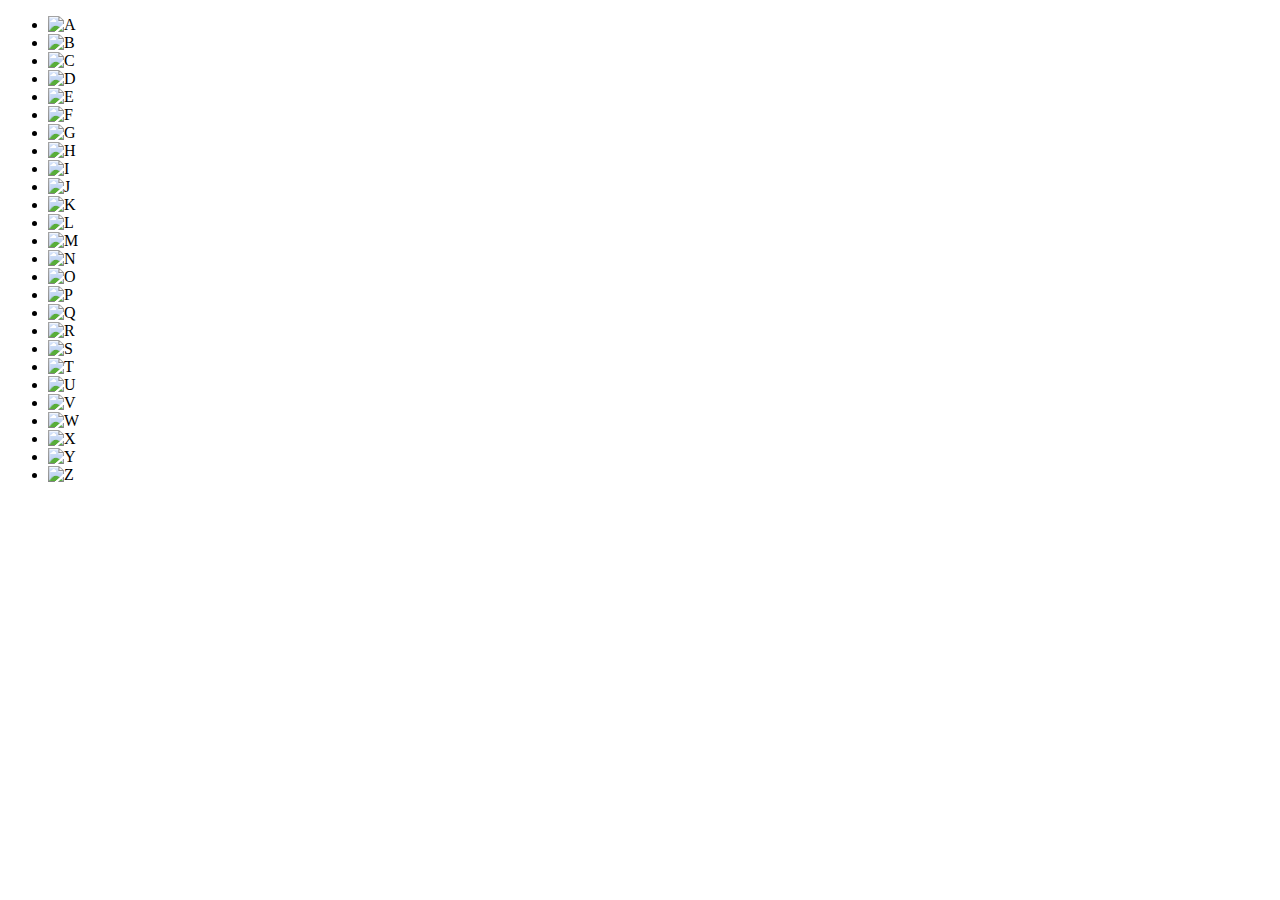
==== grid.html @ c7fb24b3 "initial grid setup" ====
<!DOCTYPE html>
<html lang="en">
  <head>
    <meta charset="UTF-8" />
    <link rel="icon" type="image/svg+xml" href="/vite.svg" />
    <meta name="viewport" content="width=device-width, initial-scale=1.0" />
    <title>Flexbox and Grid</title>
  </head>
  <body>
    <!-- <header><h1>Mila Scardigno</h1></header> -->
    <main>
      <div></div>
    </main>

    <ul class="grid">
      <li class="A">
        <img
          src="https://via.placeholder.com/100x100/85577e/f7f0da.png?text=A"
          alt="A"
        />
      </li>
      <li class="B">
        <img
          src="https://via.placeholder.com/100x100/85577e/f7f0da.png?text=B"
          alt="B"
        />
      </li>
      <li class="C">
        <img
          src="https://via.placeholder.com/100x100/85577e/f7f0da.png?text=C"
          alt="C"
        />
      </li>
      <li class="D">
        <img
          src="https://via.placeholder.com/100x100/85577e/f7f0da.png?text=D"
          alt="D"
        />
      </li>
      <li class="E">
        <img
          src="https://via.placeholder.com/100x100/85577e/f7f0da.png?text=E"
          alt="E"
        />
      </li>
      <li class="F">
        <img
          src="https://via.placeholder.com/100x100/85577e/f7f0da.png?text=F"
          alt="F"
        />
      </li>
      <li class="G">
        <img
          src="https://via.placeholder.com/100x100/85577e/f7f0da.png?text=G"
          alt="G"
        />
      </li>
      <li class="H">
        <img
          src="https://via.placeholder.com/100x100/85577e/f7f0da.png?text=H"
          alt="H"
        />
      </li>
      <li class="I">
        <img
          src="https://via.placeholder.com/100x100/85577e/f7f0da.png?text=I"
          alt="I"
        />
      </li>
      <li class="J">
        <img
          src="https://via.placeholder.com/100x100/85577e/f7f0da.png?text=J"
          alt="J"
        />
      </li>
      <li class="K">
        <img
          src="https://via.placeholder.com/100x100/85577e/f7f0da.png?text=K"
          alt="K"
        />
      </li>
      <li class="L">
        <img
          src="https://via.placeholder.com/100x100/85577e/f7f0da.png?text=L"
          alt="L"
        />
      </li>
      <li class="M">
        <img
          src="https://via.placeholder.com/100x100/85577e/f7f0da.png?text=M"
          alt="M"
        />
      </li>

      <li class="N">
        <img
          src="https://via.placeholder.com/100x100/85577e/f7f0da.png?text=N"
          alt="N"
        />
      </li>
      <li class="O">
        <img
          src="https://via.placeholder.com/100x100/85577e/f7f0da.png?text=O"
          alt="O"
        />
      </li>
      <li class="P">
        <img
          src="https://via.placeholder.com/100x100/85577e/f7f0da.png?text=P"
          alt="P"
        />
      </li>
      <li class="Q">
        <img
          src="https://via.placeholder.com/100x100/85577e/f7f0da.png?text=Q"
          alt="Q"
        />
      </li>
      <li class="R">
        <img
          src="https://via.placeholder.com/100x100/85577e/f7f0da.png?text=R"
          alt="R"
        />
      </li>
      <li class="S">
        <img
          src="https://via.placeholder.com/100x100/85577e/f7f0da.png?text=S"
          alt="S"
        />
      </li>
      <li class="T">
        <img
          src="https://via.placeholder.com/100x100/85577e/f7f0da.png?text=T"
          alt="T"
        />
      </li>
      <li class="U">
        <img
          src="https://via.placeholder.com/100x100/85577e/f7f0da.png?text=U"
          alt="U"
        />
      </li>
      <li class="V">
        <img
          src="https://via.placeholder.com/100x100/85577e/f7f0da.png?text=V"
          alt="V"
        />
      </li>
      <li class="W">
        <img
          src="https://via.placeholder.com/100x100/85577e/f7f0da.png?text=W"
          alt="W"
        />
      </li>
      <li class="X">
        <img
          src="https://via.placeholder.com/100x100/85577e/f7f0da.png?text=X"
          alt="X"
        />
      </li>
      <li class="Y">
        <img
          src="https://via.placeholder.com/100x100/85577e/f7f0da.png?text=Y"
          alt="Y"
        />
      </li>
      <li class="Z">
        <img
          src="https://via.placeholder.com/100x100/85577e/f7f0da.png?text=Z"
          alt="Z"
        />
      </li>
    </ul>
    <!-- <div id="app"></div> -->
    <script type="module" src="/src/main.ts"></script>
  </body>
</html>
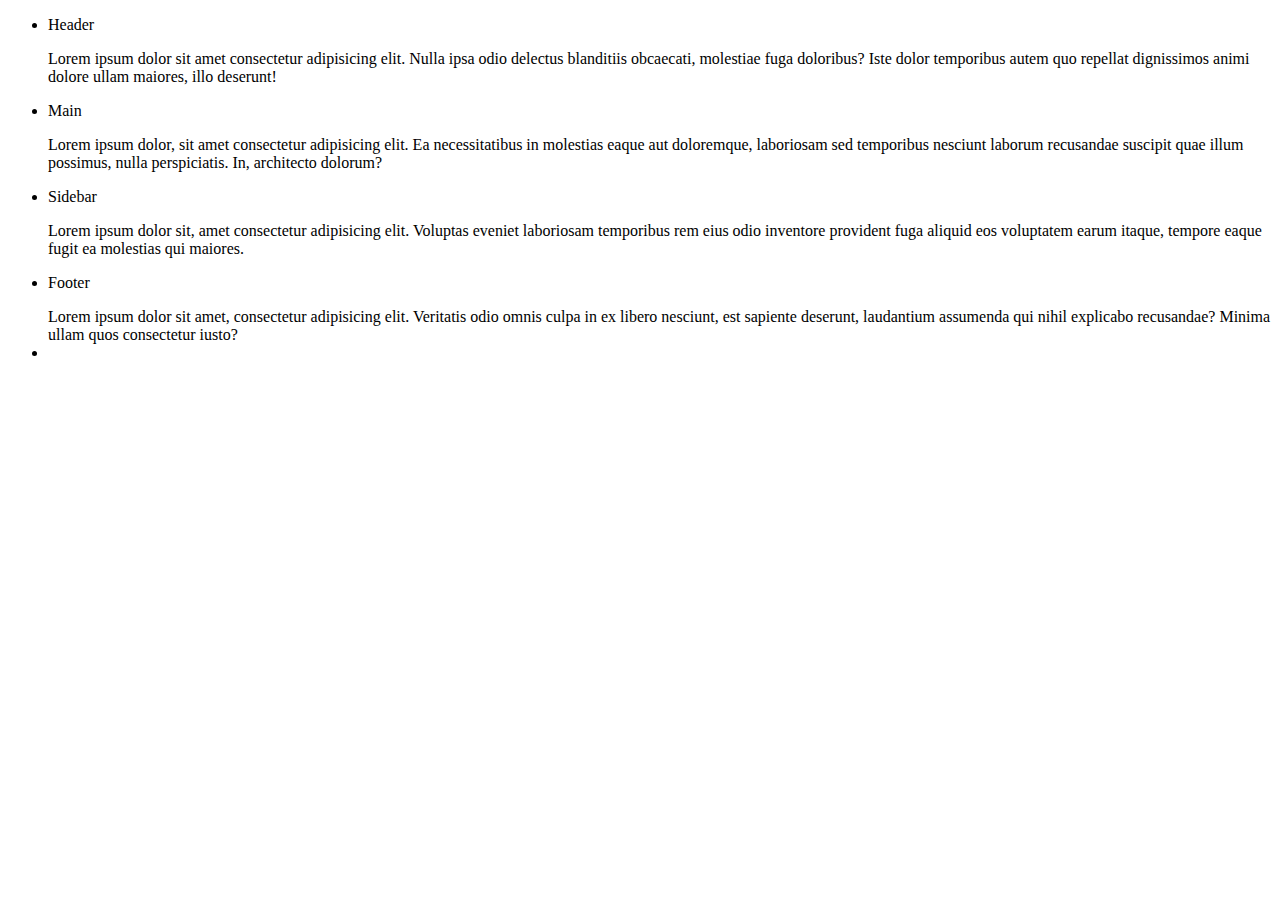
==== commit a6c06941: "grid template areas" ====
--- a/grid.html
+++ b/grid.html
@@ -14,36 +14,56 @@
 
     <ul class="grid">
       <li class="A">
-        <img
+        <p>Header</p>
+        Lorem ipsum dolor sit amet consectetur adipisicing elit. Nulla ipsa odio
+        delectus blanditiis obcaecati, molestiae fuga doloribus? Iste dolor
+        temporibus autem quo repellat dignissimos animi dolore ullam maiores,
+        illo deserunt!
+        <!-- <img
           src="https://via.placeholder.com/100x100/85577e/f7f0da.png?text=A"
           alt="A"
-        />
+        /> -->
       </li>
       <li class="B">
-        <img
+        <p>Main</p>
+        Lorem ipsum dolor, sit amet consectetur adipisicing elit. Ea
+        necessitatibus in molestias eaque aut doloremque, laboriosam sed
+        temporibus nesciunt laborum recusandae suscipit quae illum possimus,
+        nulla perspiciatis. In, architecto dolorum?
+        <!-- <img
           src="https://via.placeholder.com/100x100/85577e/f7f0da.png?text=B"
           alt="B"
-        />
+        /> -->
       </li>
       <li class="C">
-        <img
+        <p>Sidebar</p>
+        Lorem ipsum dolor sit, amet consectetur adipisicing elit. Voluptas
+        eveniet laboriosam temporibus rem eius odio inventore provident fuga
+        aliquid eos voluptatem earum itaque, tempore eaque fugit ea molestias
+        qui maiores.
+        <!-- <img
           src="https://via.placeholder.com/100x100/85577e/f7f0da.png?text=C"
           alt="C"
-        />
+        /> -->
       </li>
       <li class="D">
-        <img
+        <p>Footer</p>
+        Lorem ipsum dolor sit amet, consectetur adipisicing elit. Veritatis odio
+        omnis culpa in ex libero nesciunt, est sapiente deserunt, laudantium
+        assumenda qui nihil explicabo recusandae? Minima ullam quos consectetur
+        iusto?
+        <!-- <img
           src="https://via.placeholder.com/100x100/85577e/f7f0da.png?text=D"
           alt="D"
-        />
+        /> -->
       </li>
       <li class="E">
-        <img
+        <!-- <img
           src="https://via.placeholder.com/100x100/85577e/f7f0da.png?text=E"
           alt="E"
-        />
+        /> -->
       </li>
-      <li class="F">
+      <!-- <li class="F">
         <img
           src="https://via.placeholder.com/100x100/85577e/f7f0da.png?text=F"
           alt="F"
@@ -169,8 +189,9 @@
           src="https://via.placeholder.com/100x100/85577e/f7f0da.png?text=Z"
           alt="Z"
         />
-      </li>
+      </li> -->
     </ul>
+
     <!-- <div id="app"></div> -->
     <script type="module" src="/src/main.ts"></script>
   </body>
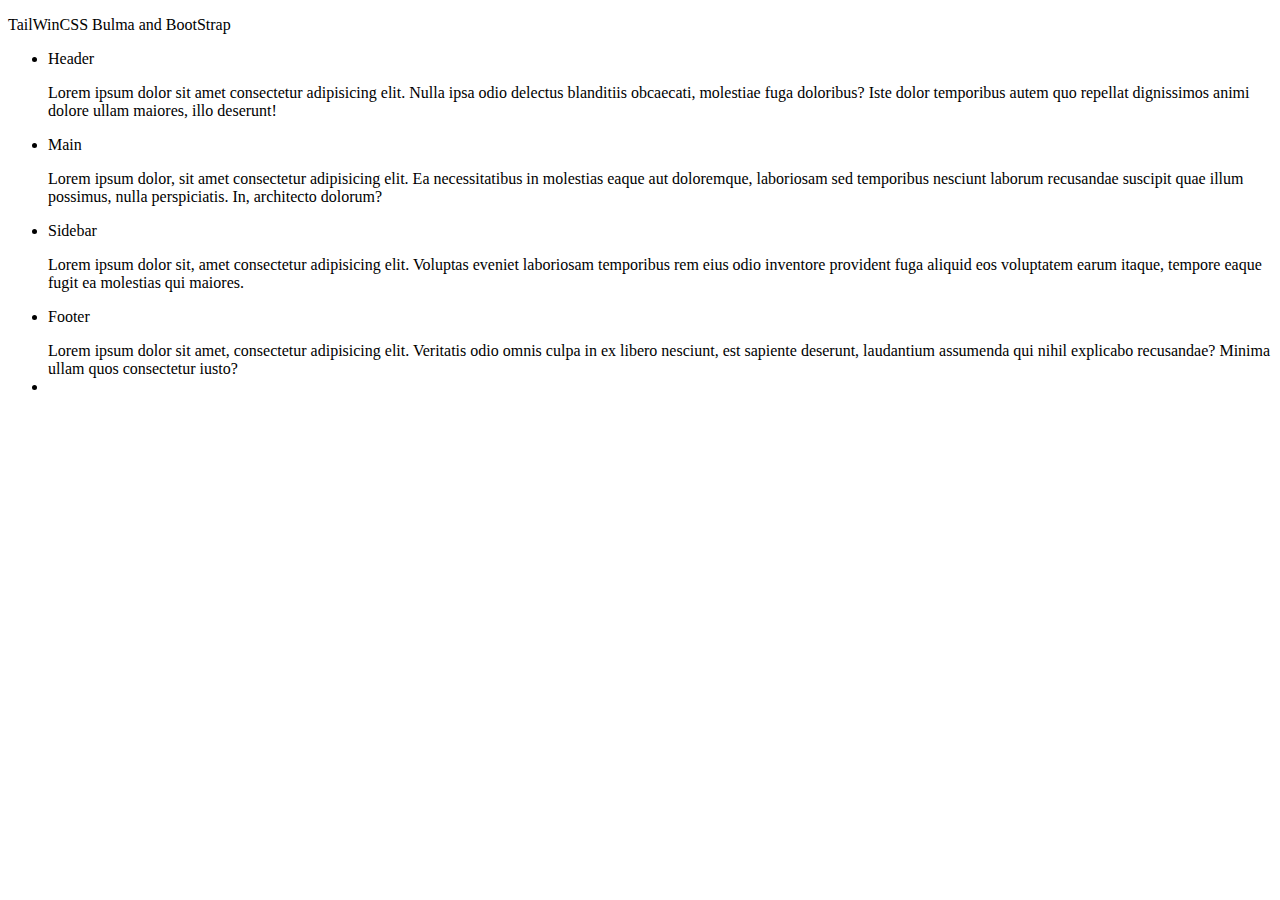
==== commit cd4bdb52: "css frameworks" ====
--- a/grid.html
+++ b/grid.html
@@ -7,11 +7,35 @@
     <title>Flexbox and Grid</title>
   </head>
   <body>
+    <!-- <header>
+      Lorem ipsum dolor sit amet consectetur adipisicing elit. Iste libero
+      voluptas culpa id minima, esse facilis autem ea eius ratione repellat
+      voluptate dicta dolor. Omnis debitis doloremque sed consequatur nam!
+    </header>
+    <main>
+      Lorem, ipsum dolor sit amet consectetur adipisicing elit. Ratione
+      aspernatur, perspiciatis est dolor temporibus ullam corrupti eius sapiente
+      expedita pariatur doloribus nisi sed perferendis quas magni impedit
+      dolores repellendus a!
+    </main>
+    <aside>
+      Lorem ipsum dolor sit amet consectetur adipisicing elit. Dolor expedita
+      recusandae explicabo, libero aliquam dolorem tempora totam iste vitae quo
+      distinctio unde magni fugiat hic doloremque aliquid exercitationem
+      praesentium quisquam?
+    </aside>
+    <footer>
+      Lorem ipsum, dolor sit amet consectetur adipisicing elit. Ex nihil non sit
+      obcaecati commodi repudiandae ullam ea explicabo quisquam! Quo deleniti
+      omnis provident maiores repellat tempore exercitationem distinctio,
+      assumenda corporis!
+    </footer> -->
+
     <!-- <header><h1>Mila Scardigno</h1></header> -->
     <main>
       <div></div>
     </main>
-
+    <p>TailWinCSS Bulma and BootStrap</p>
     <ul class="grid">
       <li class="A">
         <p>Header</p>
